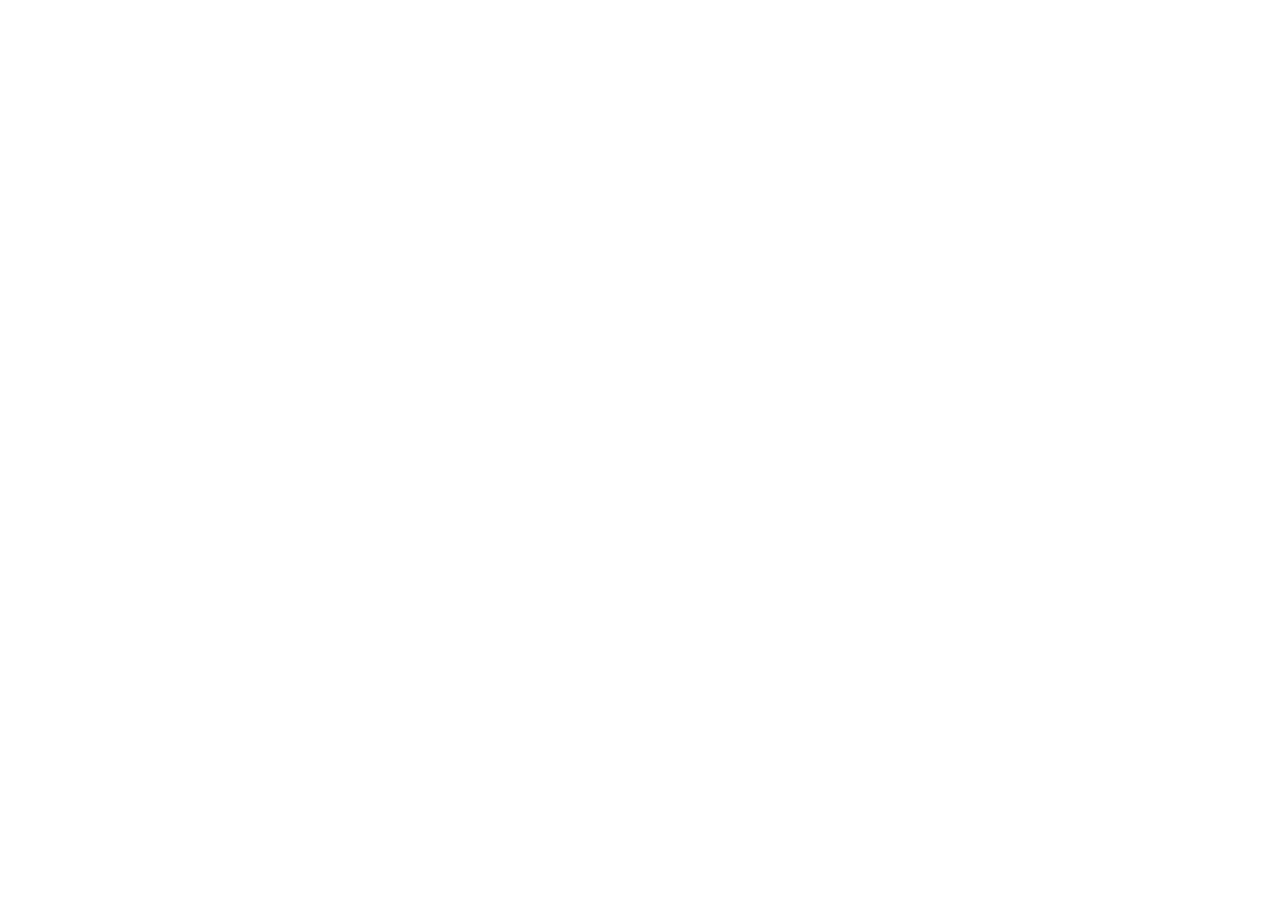
==== docs/index.html @ a0dfaaad "docs-add" ====
<!doctype html><html lang="en"><head><meta charset="utf-8"/><link rel="icon" href="/favicon.ico"/><meta name="viewport" content="width=device-width,initial-scale=1"/><meta name="theme-color" content="#000000"/><meta name="description" content="Web site created using create-react-app"/><link rel="apple-touch-icon" href="/logo192.png"/><link rel="manifest" href="/manifest.json"/><link rel="stylesheet" href="https://cdnjs.cloudflare.com/ajax/libs/animate.css/4.1.1/animate.min.css"/><title>GifExpertApp</title><link href="/static/css/main.1c6e43df.chunk.css" rel="stylesheet"></head><body><div id="root"></div><script>!function(e){function r(r){for(var n,p,f=r[0],i=r[1],l=r[2],c=0,s=[];c<f.length;c++)p=f[c],Object.prototype.hasOwnProperty.call(o,p)&&o[p]&&s.push(o[p][0]),o[p]=0;for(n in i)Object.prototype.hasOwnProperty.call(i,n)&&(e[n]=i[n]);for(a&&a(r);s.length;)s.shift()();return u.push.apply(u,l||[]),t()}function t(){for(var e,r=0;r<u.length;r++){for(var t=u[r],n=!0,f=1;f<t.length;f++){var i=t[f];0!==o[i]&&(n=!1)}n&&(u.splice(r--,1),e=p(p.s=t[0]))}return e}var n={},o={1:0},u=[];function p(r){if(n[r])return n[r].exports;var t=n[r]={i:r,l:!1,exports:{}};return e[r].call(t.exports,t,t.exports,p),t.l=!0,t.exports}p.m=e,p.c=n,p.d=function(e,r,t){p.o(e,r)||Object.defineProperty(e,r,{enumerable:!0,get:t})},p.r=function(e){"undefined"!=typeof Symbol&&Symbol.toStringTag&&Object.defineProperty(e,Symbol.toStringTag,{value:"Module"}),Object.defineProperty(e,"__esModule",{value:!0})},p.t=function(e,r){if(1&r&&(e=p(e)),8&r)return e;if(4&r&&"object"==typeof e&&e&&e.__esModule)return e;var t=Object.create(null);if(p.r(t),Object.defineProperty(t,"default",{enumerable:!0,value:e}),2&r&&"string"!=typeof e)for(var n in e)p.d(t,n,function(r){return e[r]}.bind(null,n));return t},p.n=function(e){var r=e&&e.__esModule?function(){return e.default}:function(){return e};return p.d(r,"a",r),r},p.o=function(e,r){return Object.prototype.hasOwnProperty.call(e,r)},p.p="/";var f=this["webpackJsonpgif-expert-app"]=this["webpackJsonpgif-expert-app"]||[],i=f.push.bind(f);f.push=r,f=f.slice();for(var l=0;l<f.length;l++)r(f[l]);var a=i;t()}([])</script><script src="/static/js/2.8b3e174d.chunk.js"></script><script src="/static/js/main.bff141ee.chunk.js"></script></body></html>
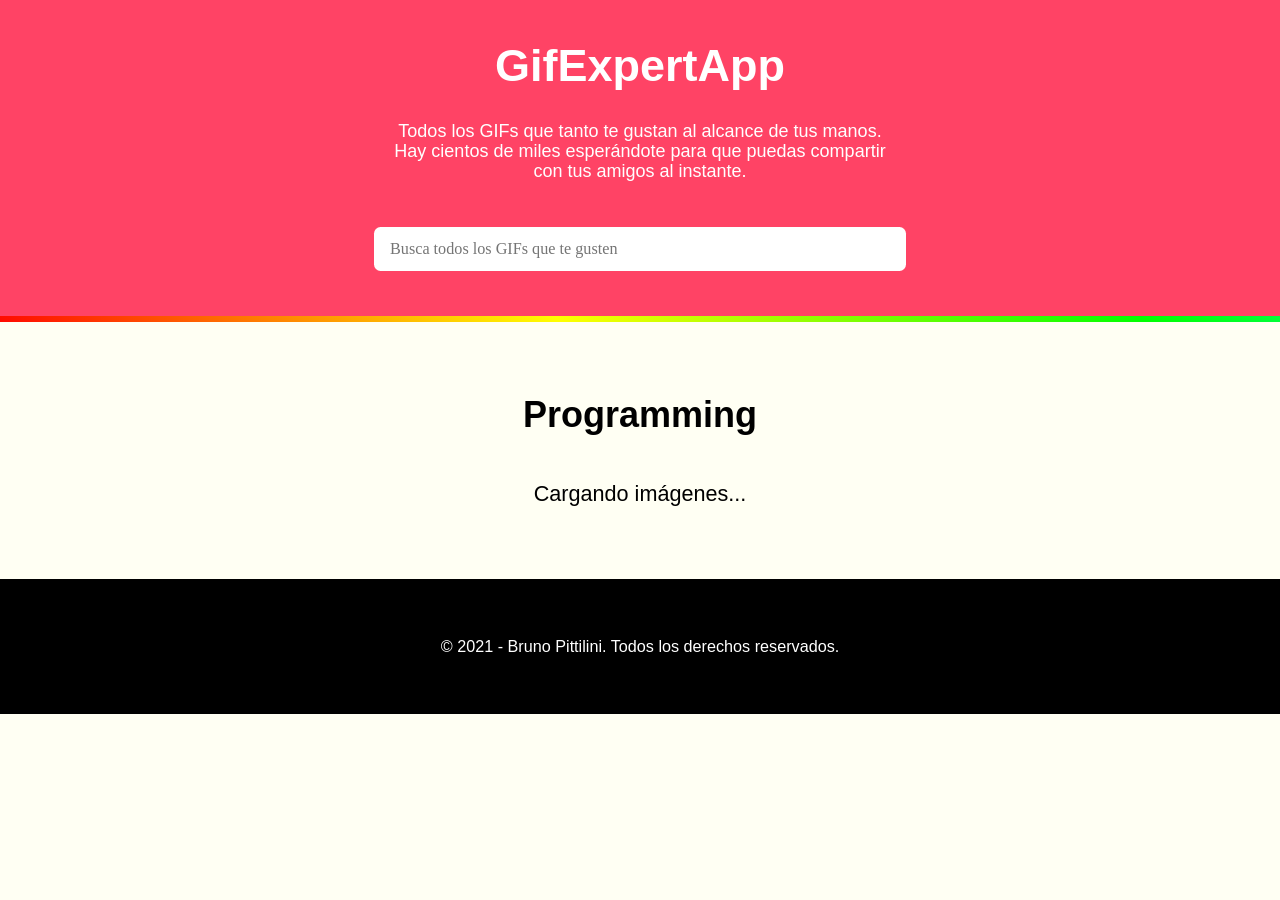
==== commit ac716a4f: "index.html actualizado" ====
--- a/docs/index.html
+++ b/docs/index.html
@@ -1 +1,105 @@
-<!doctype html><html lang="en"><head><meta charset="utf-8"/><link rel="icon" href="/favicon.ico"/><meta name="viewport" content="width=device-width,initial-scale=1"/><meta name="theme-color" content="#000000"/><meta name="description" content="Web site created using create-react-app"/><link rel="apple-touch-icon" href="/logo192.png"/><link rel="manifest" href="/manifest.json"/><link rel="stylesheet" href="https://cdnjs.cloudflare.com/ajax/libs/animate.css/4.1.1/animate.min.css"/><title>GifExpertApp</title><link href="/static/css/main.1c6e43df.chunk.css" rel="stylesheet"></head><body><div id="root"></div><script>!function(e){function r(r){for(var n,p,f=r[0],i=r[1],l=r[2],c=0,s=[];c<f.length;c++)p=f[c],Object.prototype.hasOwnProperty.call(o,p)&&o[p]&&s.push(o[p][0]),o[p]=0;for(n in i)Object.prototype.hasOwnProperty.call(i,n)&&(e[n]=i[n]);for(a&&a(r);s.length;)s.shift()();return u.push.apply(u,l||[]),t()}function t(){for(var e,r=0;r<u.length;r++){for(var t=u[r],n=!0,f=1;f<t.length;f++){var i=t[f];0!==o[i]&&(n=!1)}n&&(u.splice(r--,1),e=p(p.s=t[0]))}return e}var n={},o={1:0},u=[];function p(r){if(n[r])return n[r].exports;var t=n[r]={i:r,l:!1,exports:{}};return e[r].call(t.exports,t,t.exports,p),t.l=!0,t.exports}p.m=e,p.c=n,p.d=function(e,r,t){p.o(e,r)||Object.defineProperty(e,r,{enumerable:!0,get:t})},p.r=function(e){"undefined"!=typeof Symbol&&Symbol.toStringTag&&Object.defineProperty(e,Symbol.toStringTag,{value:"Module"}),Object.defineProperty(e,"__esModule",{value:!0})},p.t=function(e,r){if(1&r&&(e=p(e)),8&r)return e;if(4&r&&"object"==typeof e&&e&&e.__esModule)return e;var t=Object.create(null);if(p.r(t),Object.defineProperty(t,"default",{enumerable:!0,value:e}),2&r&&"string"!=typeof e)for(var n in e)p.d(t,n,function(r){return e[r]}.bind(null,n));return t},p.n=function(e){var r=e&&e.__esModule?function(){return e.default}:function(){return e};return p.d(r,"a",r),r},p.o=function(e,r){return Object.prototype.hasOwnProperty.call(e,r)},p.p="/";var f=this["webpackJsonpgif-expert-app"]=this["webpackJsonpgif-expert-app"]||[],i=f.push.bind(f);f.push=r,f=f.slice();for(var l=0;l<f.length;l++)r(f[l]);var a=i;t()}([])</script><script src="/static/js/2.8b3e174d.chunk.js"></script><script src="/static/js/main.bff141ee.chunk.js"></script></body></html>+<!DOCTYPE html>
+<html lang="en">
+  <head>
+    <meta charset="utf-8" />
+    <link rel="icon" href="./favicon.ico" />
+    <meta name="viewport" content="width=device-width,initial-scale=1" />
+    <meta name="theme-color" content="#000000" />
+    <meta name="description" content="Web site created using create-react-app" />
+    <link rel="apple-touch-icon" href="./logo192.png" />
+    <link rel="manifest" href="./manifest.json" />
+    <link
+      rel="stylesheet"
+      href="https://cdnjs.cloudflare.com/ajax/libs/animate.css/4.1.1/animate.min.css"
+    />
+    <title>GifExpertApp</title>
+    <link href="./static/css/main.1c6e43df.chunk.css" rel="stylesheet" />
+  </head>
+  <body>
+    <div id="root"></div>
+    <script>
+      !(function (e) {
+        function r(r) {
+          for (var n, p, f = r[0], i = r[1], l = r[2], c = 0, s = []; c < f.length; c++)
+            (p = f[c]),
+              Object.prototype.hasOwnProperty.call(o, p) && o[p] && s.push(o[p][0]),
+              (o[p] = 0);
+          for (n in i) Object.prototype.hasOwnProperty.call(i, n) && (e[n] = i[n]);
+          for (a && a(r); s.length; ) s.shift()();
+          return u.push.apply(u, l || []), t();
+        }
+        function t() {
+          for (var e, r = 0; r < u.length; r++) {
+            for (var t = u[r], n = !0, f = 1; f < t.length; f++) {
+              var i = t[f];
+              0 !== o[i] && (n = !1);
+            }
+            n && (u.splice(r--, 1), (e = p((p.s = t[0]))));
+          }
+          return e;
+        }
+        var n = {},
+          o = { 1: 0 },
+          u = [];
+        function p(r) {
+          if (n[r]) return n[r].exports;
+          var t = (n[r] = { i: r, l: !1, exports: {} });
+          return e[r].call(t.exports, t, t.exports, p), (t.l = !0), t.exports;
+        }
+        (p.m = e),
+          (p.c = n),
+          (p.d = function (e, r, t) {
+            p.o(e, r) || Object.defineProperty(e, r, { enumerable: !0, get: t });
+          }),
+          (p.r = function (e) {
+            'undefined' != typeof Symbol &&
+              Symbol.toStringTag &&
+              Object.defineProperty(e, Symbol.toStringTag, { value: 'Module' }),
+              Object.defineProperty(e, '__esModule', { value: !0 });
+          }),
+          (p.t = function (e, r) {
+            if ((1 & r && (e = p(e)), 8 & r)) return e;
+            if (4 & r && 'object' == typeof e && e && e.__esModule) return e;
+            var t = Object.create(null);
+            if (
+              (p.r(t),
+              Object.defineProperty(t, 'default', { enumerable: !0, value: e }),
+              2 & r && 'string' != typeof e)
+            )
+              for (var n in e)
+                p.d(
+                  t,
+                  n,
+                  function (r) {
+                    return e[r];
+                  }.bind(null, n)
+                );
+            return t;
+          }),
+          (p.n = function (e) {
+            var r =
+              e && e.__esModule
+                ? function () {
+                    return e.default;
+                  }
+                : function () {
+                    return e;
+                  };
+            return p.d(r, 'a', r), r;
+          }),
+          (p.o = function (e, r) {
+            return Object.prototype.hasOwnProperty.call(e, r);
+          }),
+          (p.p = '/');
+        var f = (this['webpackJsonpgif-expert-app'] = this['webpackJsonpgif-expert-app'] || []),
+          i = f.push.bind(f);
+        (f.push = r), (f = f.slice());
+        for (var l = 0; l < f.length; l++) r(f[l]);
+        var a = i;
+        t();
+      })([]);
+    </script>
+    <script src="./static/js/2.8b3e174d.chunk.js"></script>
+    <script src="./static/js/main.bff141ee.chunk.js"></script>
+  </body>
+</html>
--- a/docs/static/css/main.1c6e43df.chunk.css
+++ b/docs/static/css/main.1c6e43df.chunk.css
@@ -0,0 +1,2 @@
+@import url(https://fonts.googleapis.com/css2?family=Kaushan+Script&display=swap);@import url(https://fonts.googleapis.com/css2?family=Catamaran&display=swap);*{font-family:Kanit,sans-serif;margin:0;padding:0}html{background:#fffff3;font-size:18px}h1,h2,h3{font-family:"Kaushan Script",sans-serif}header{background:#ff4365;text-align:center;width:100%}.app{display:-webkit-flex;display:flex;-webkit-flex-direction:column;flex-direction:column;min-height:100vh}.app__title{color:#fff;font-size:2.5em;padding-top:2.2rem}.app__description{margin:1.7em auto 0;max-width:500px}.app__description p{color:#fff;font-family:Catamaran,sans-serif;line-height:1.1}.app__search{padding:2.5em 0}.app__search input{border:none;border-radius:.4em;font-family:Catamaran;font-size:.9em;font-weight:300;padding:.8em 1em;width:500px}.app__search input:focus{outline:none}.colorful-bar{background:linear-gradient(45deg,red,#ff0,#01ff01,#01ffea,#00f,#f0f,red,#ff0,#01ff01,#01ffea,#00f,#f0f);background-size:500% 500%;height:6px;-webkit-animation:gradient 20s ease infinite;animation:gradient 20s ease infinite}.category__grid{display:-webkit-flex;display:flex;-webkit-flex-wrap:wrap;flex-wrap:wrap;-webkit-justify-content:center;justify-content:center;margin:0 auto 4rem;max-width:1300px}.loading{font-family:Catamaran,sans-serif;font-size:1.2em}.category__title{font-family:"Kaushan Script",sans-serif;font-size:2rem;margin:4rem auto 2.5rem;text-align:center;text-transform:capitalize}.card{height:260px;-webkit-flex:0 0;flex:0 0;margin:1.1rem;width:270px}.card__title{display:grid;background:#000;border-bottom:4px solid #00d9c0;border-radius:8px 8px 0 0;height:60px;place-items:center;width:270px}.card__title p{color:#fff;display:block;font-family:Catamaran,sans-serif;font-size:.9rem;padding:0 .8em;letter-spacing:-.02rem;line-height:1.2;text-align:center;text-transform:capitalize}.card__img img{border-radius:0 0 8px 8px;height:200px;width:270px}footer{background:#000;display:grid;height:15vh;place-items:center}.app__copyright{color:#fff;font-family:Catamaran,sans-serif;font-size:.9rem;text-align:center}@-webkit-keyframes gradient{0%{background-position:0 25%}25%{background-position:50% 25%}50%{background-position:100% 25%}75%{background-position:50% 25%}to{background-position:0 25%}}@keyframes gradient{0%{background-position:0 25%}25%{background-position:50% 25%}50%{background-position:100% 25%}75%{background-position:50% 25%}to{background-position:0 25%}}
+/*# sourceMappingURL=main.1c6e43df.chunk.css.map */
